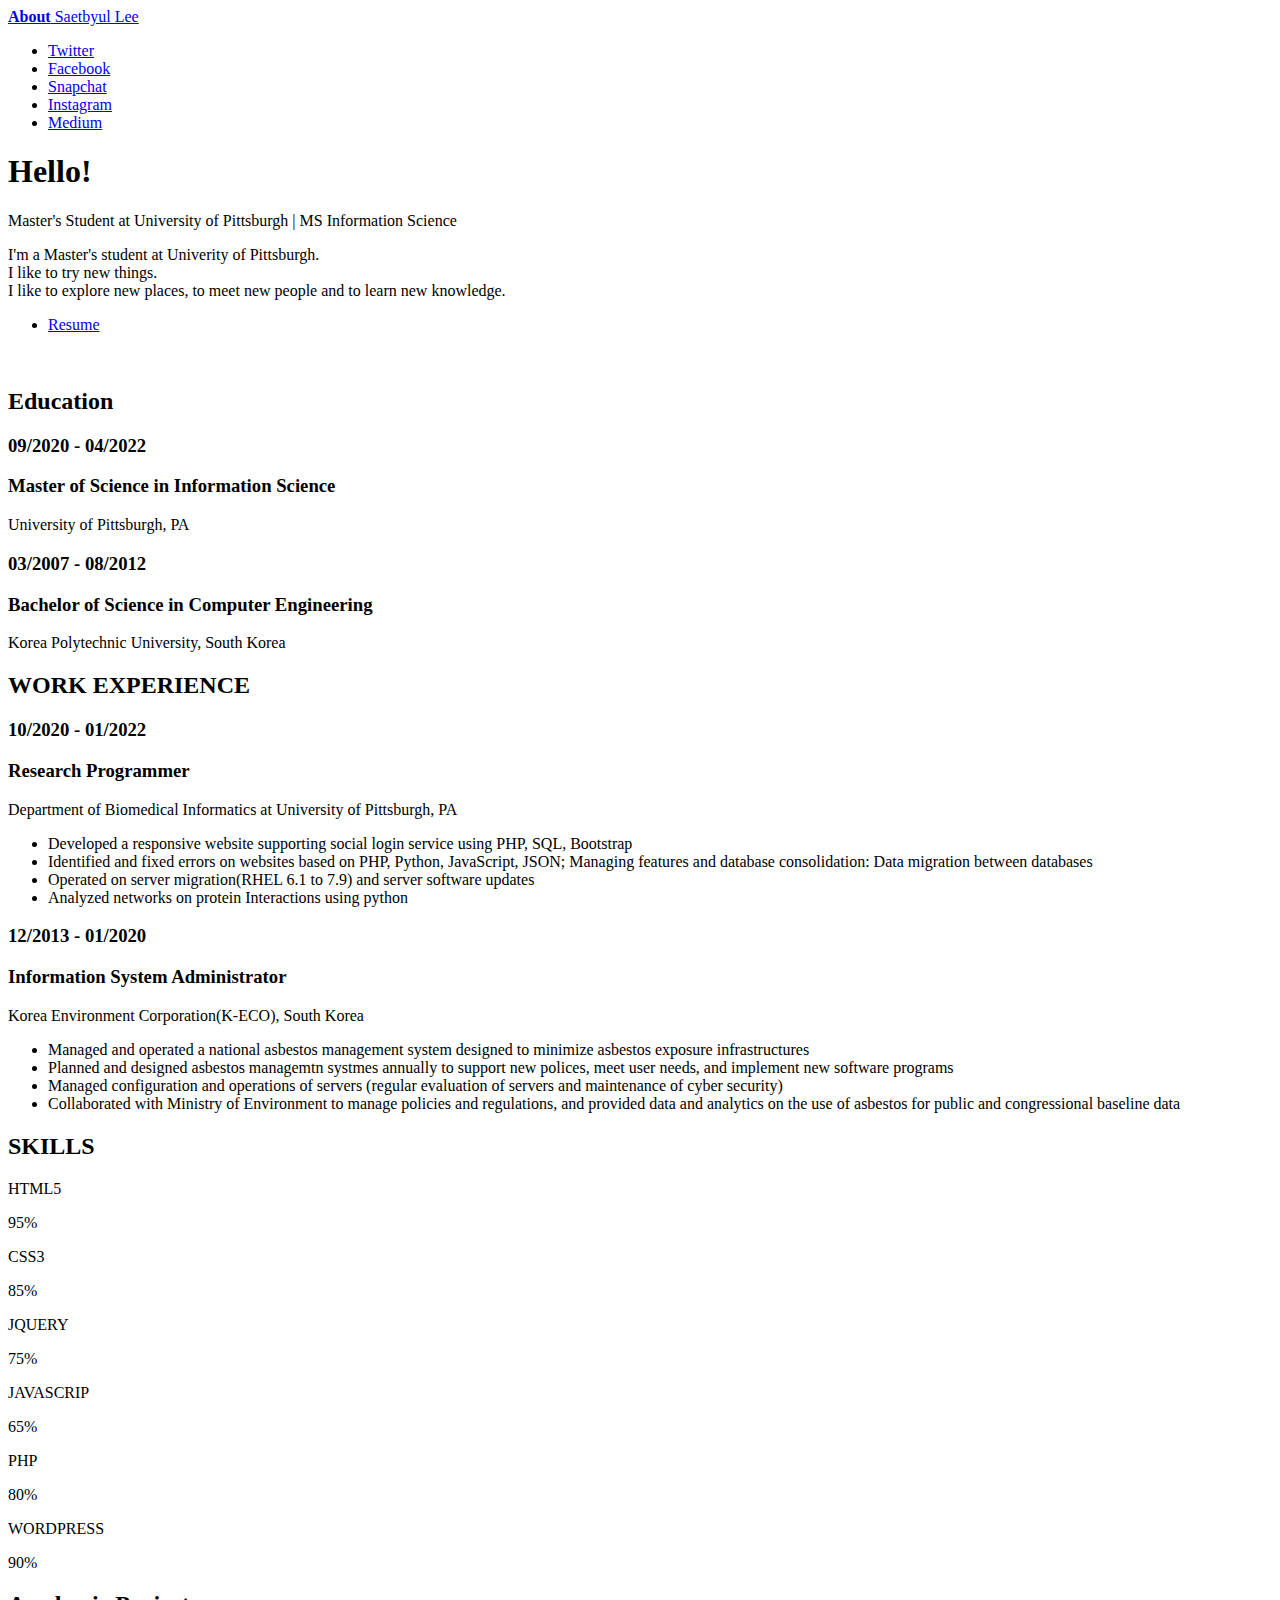
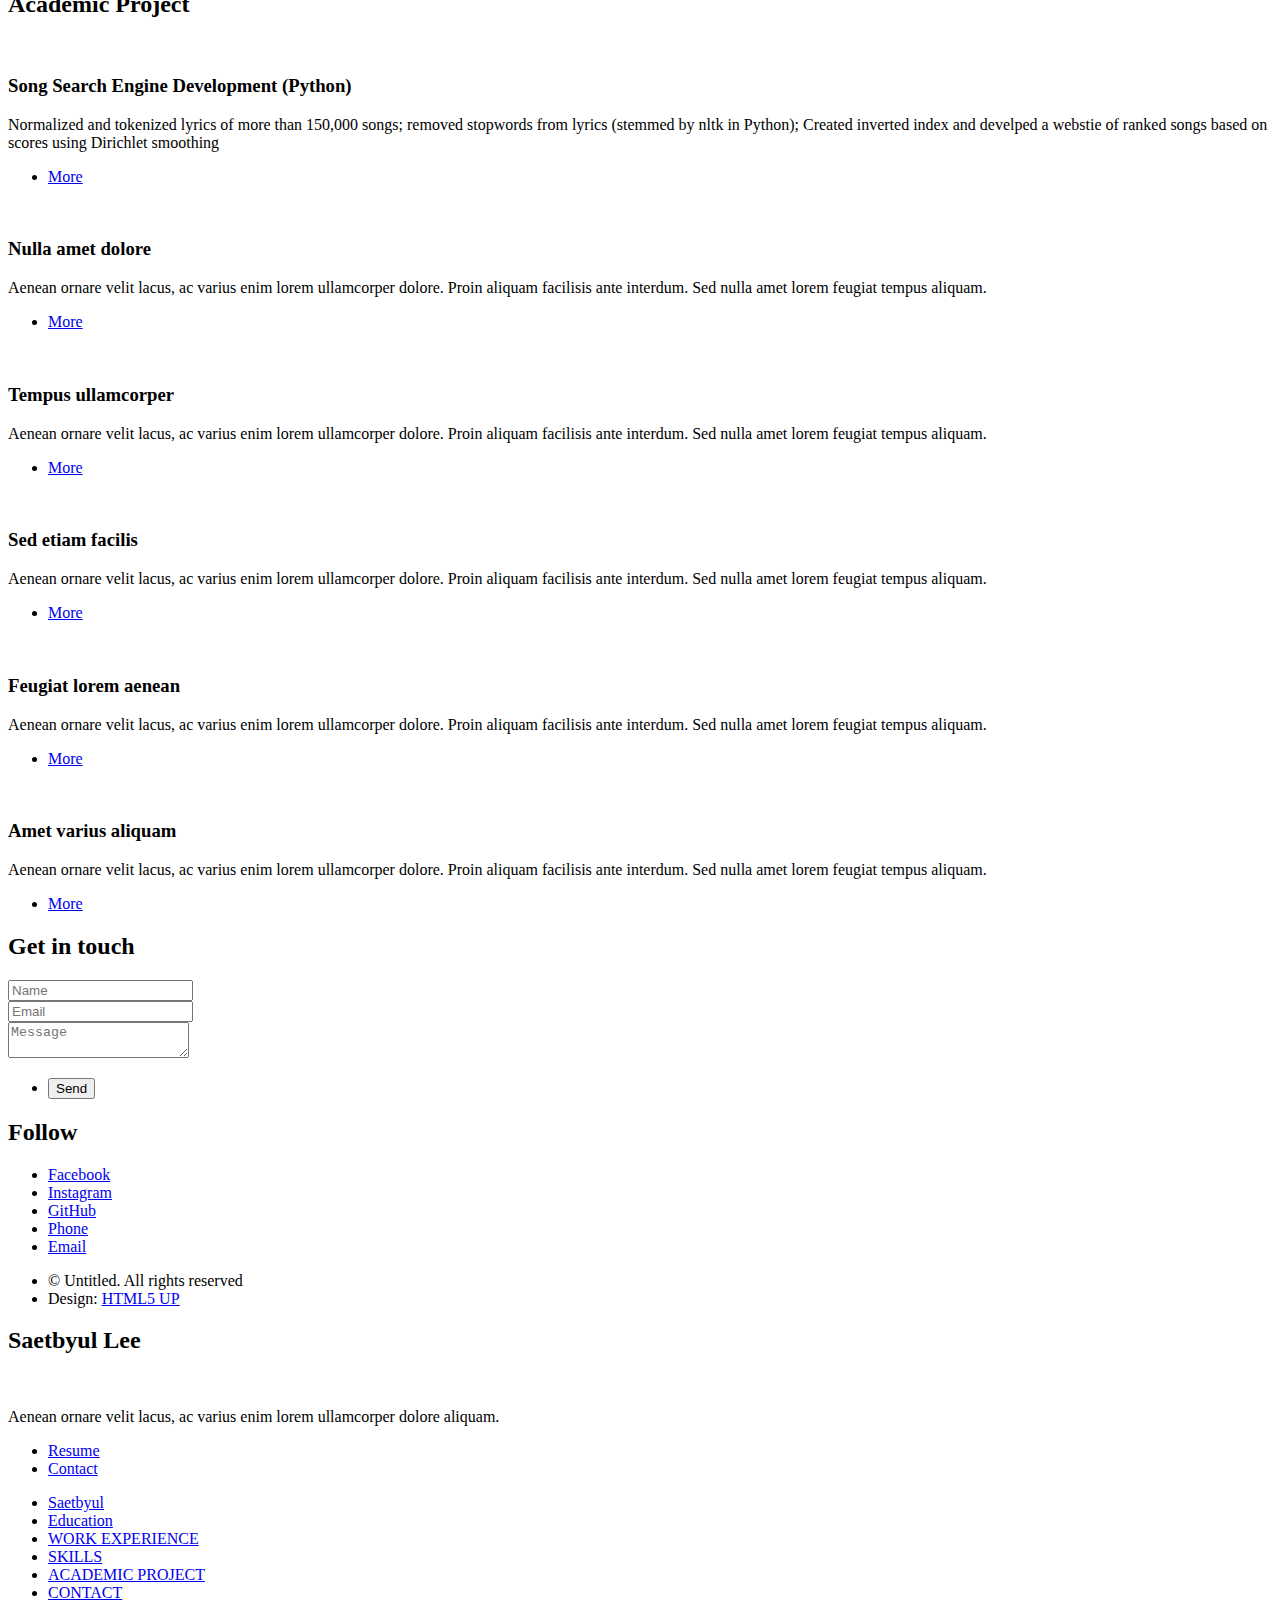
==== templates/index.html @ 5311adf6 "PUSH" ====
<!DOCTYPE HTML>
<!--
	Editorial by HTML5 UP
	html5up.net | @ajlkn
	Free for personal and commercial use under the CCA 3.0 license (html5up.net/license)
-->
<html>
	<head>
		<title>Editorial by HTML5 UP</title>
		<meta charset="utf-8" />
		<meta name="viewport" content="width=device-width, initial-scale=1, user-scalable=no" />
		<link rel="stylesheet" href="static/assets/css/main.css" />
		<link rel="stylesheet" href="static/assets/css/saetbyul.css" />
		<link rel="stylesheet" href="static/assets/css/animate.css" >

		


	</head>
	<body class="is-preload">

		<!-- Wrapper -->
			<div id="wrapper">

				<!-- Main -->
					<div id="main">
						<div class="inner">

							<!-- Header -->
								<header id="header">
									<a href="index.html" class="logo"><strong>About</strong> Saetbyul Lee</a>
									<ul class="icons">
										<li><a href="#" class="icon brands fa-twitter"><span class="label">Twitter</span></a></li>
										<li><a href="#" class="icon brands fa-facebook-f"><span class="label">Facebook</span></a></li>
										<li><a href="#" class="icon brands fa-snapchat-ghost"><span class="label">Snapchat</span></a></li>
										<li><a href="#" class="icon brands fa-instagram"><span class="label">Instagram</span></a></li>
										<li><a href="#" class="icon brands fa-medium-m"><span class="label">Medium</span></a></li>
									</ul>

								



								</header>

							<!-- section for banner -->
								<section id="banner">
									<div class="content">
										<header>
											<h1>Hello!<br />
											</h1>
											<p>Master's Student at University of Pittsburgh | MS Information Science </p>
										</header>
										<p> I'm a Master's student at Univerity of Pittsburgh. <br>
										    I like to try new things.<br> 
										    I like to explore new places, to meet new people and to learn new knowledge. </p>
										</p>
										<ul class="actions">
											<li><a href="#" class="button big"> Resume </a></li>
										</ul>
									</div>
									<span class="image object">
										<img src="static/images/pic_main.jpg" alt="" />
									</span>
								</section>

							<!-- Section for education -->
								<section id="education">
									<header class="major">
										<h2>Education</h2>
									</header>
							
									<div class="timeline">
										<div class="entry">
											<div class="title">
												<h3>09/2020 - 04/2022</h3>
												
											</div>
											<div class="body">
												<h3>Master of Science in Information Science</h3>
												<p>University of Pittsburgh, PA</p>
												<ul>
												</ul>
											</div>
										</div>
										<div class="entry">
											<div class="title">
												<h3>03/2007 - 08/2012</h3>
												
											</div>
											<div class="body">
												<h3>Bachelor of Science in Computer Engineering</h3>
												<p>Korea Polytechnic University, South Korea</p>
											</div>
										</div>
									</div>
								</section>

									<!-- <div class="content">
										<article>
											<span class="icon fa-gem"></span>
											<div class="content">
												<h2> Master of Science in Information Science</h2>
												<h3> University of Pittsburgh, Pittsburgh, PA</h3>
												<p>Aenean ornare velit lacus, ac varius enim lorem ullamcorper dolore. Proin aliquam facilisis ante interdum. Sed nulla amet lorem feugiat tempus aliquam.</p>
											</div>
										</article>
										<article>
											<span class="icon solid fa-paper-plane"></span>
											<div class="content">
												<h3>Sapien veroeros</h3>
												<p>Aenean ornare velit lacus, ac varius enim lorem ullamcorper dolore. Proin aliquam facilisis ante interdum. Sed nulla amet lorem feugiat tempus aliquam.</p>
											</div>
										</article>
										<article>
											<span class="icon solid fa-rocket"></span>
											<div class="content">
												<h3>Quam lorem ipsum</h3>
												<p>Aenean ornare velit lacus, ac varius enim lorem ullamcorper dolore. Proin aliquam facilisis ante interdum. Sed nulla amet lorem feugiat tempus aliquam.</p>
											</div>
										</article>
										<article>
											<span class="icon solid fa-signal"></span>
											<div class="content">
												<h3>Sed magna finibus</h3>
												<p>Aenean ornare velit lacus, ac varius enim lorem ullamcorper dolore. Proin aliquam facilisis ante interdum. Sed nulla amet lorem feugiat tempus aliquam.</p>
											</div>
										</article>
									</div>
								</section> -->

								<!-- Section for Work experience -->
								<section id="work_experience">
									<header class="major">
										<h2>WORK EXPERIENCE</h2>
									</header>
							
									<div class="timeline">
										<div class="entry">
											<div class="title">
												<h3>10/2020 - 01/2022</h3>
												
											</div>
											<div class="body">
												<h3>Research Programmer</h3>
												<p>Department of Biomedical Informatics at University
													of Pittsburgh, PA</p>
												
												<ul><li>Developed a responsive website supporting social login service using
													PHP, SQL, Bootstrap</li>
												<li>Identified and fixed errors on websites based on PHP, Python,
													JavaScript, JSON; Managing features and database consolidation: Data
													migration between databases</li>
												<li>	Operated on server migration(RHEL 6.1 to 7.9) and server software
													updates</li>
												<li>	Analyzed networks on protein Interactions using python</li>
												</ul>
											</div>
										</div>
										<div class="entry">
											<div class="title">
												<h3>12/2013 - 01/2020</h3>
												
											</div>
											<div class="body">
												<h3>Information System Administrator</h3>
												<p>Korea Environment Corporation(K-ECO), South Korea </p>
												<ul><li>Managed and operated a national asbestos management system
													designed to minimize asbestos exposure infrastructures</li>
													<li>Planned and designed asbestos managemtn systmes annually to
														support new polices, meet user needs, and implement new software
														programs</li>
													<li>Managed configuration and operations of servers (regular evaluation of
														servers and maintenance of cyber security)</li>
													<li>Collaborated with Ministry of Environment to manage policies and regulations, and provided data and analytics on the use of asbestos for public and congressional baseline data</li>
													</ul>
											</div>
										</div>
									</div>
								</section>

							<!-- Section for skills -->
							
								<section id="skills">
									<header class="major">
										<h2>SKILLS</h2>
									</header>
									<div class="wrapper">
									
										<div class="skill">
											<p>HTML5</p>
											<div class="skill-bar skill1 wow slideInLeft animated">
												<span class="skill-count1">95%</span>
											</div>
										</div>
										<div class="skill">
											<p>CSS3</p>
											<div class="skill-bar skill2 wow slideInLeft animated">
												<span class="skill-count2">85%</span>
											</div>
										</div>
										<div class="skill">
											<p>JQUERY</p>
											<div class="skill-bar skill3 wow slideInLeft animated">
												<span class="skill-count3">75%</span>
											</div>
										</div>
										<div class="skill">
											<p>JAVASCRIP</p>
											<div class="skill-bar skill4 wow slideInLeft animated">
												<span class="skill-count4">65%</span>
											</div>
										</div>
										<div class="skill">
											<p>PHP</p>
											<div class="skill-bar skill5 wow slideInLeft animated">
												<span class="skill-count5">80%</span>
											</div>
										</div>
										<div class="skill">
											<p>WORDPRESS</p>
											<div class="skill-bar skill6 wow slideInLeft animated">
												<span class="skill-count6">90%</span>
											</div>
										</div>
									</div>
								</section>

								<!-- Section for academic project -->
								<section id="academic_project">
									<header class="major">
										<h2>Academic Project</h2>
									</header>
									<div class="posts">
										<article>
											<a href="#" class="image"><img src="static/images/pic01.jpg" alt="" /></a>
											<h3>Song Search Engine Development (Python)</h3>
											<p> Normalized and tokenized lyrics of more than 150,000 songs; removed stopwords from lyrics (stemmed by nltk in Python);
												Created inverted index and develped a webstie of ranked songs based on scores
												using Dirichlet smoothing </p>
											<ul class="actions">
												<li><a href="#" class="button">More</a></li>
											</ul>
										</article>
										<article>
											<a href="#" class="image"><img src="static/images/pic02.jpg" alt="" /></a>
											<h3>Nulla amet dolore</h3>
											<p>Aenean ornare velit lacus, ac varius enim lorem ullamcorper dolore. Proin aliquam facilisis ante interdum. Sed nulla amet lorem feugiat tempus aliquam.</p>
											<ul class="actions">
												<li><a href="#" class="button">More</a></li>
											</ul>
										</article>
										<article>
											<a href="#" class="image"><img src="static/images/pic03.jpg" alt="" /></a>
											<h3>Tempus ullamcorper</h3>
											<p>Aenean ornare velit lacus, ac varius enim lorem ullamcorper dolore. Proin aliquam facilisis ante interdum. Sed nulla amet lorem feugiat tempus aliquam.</p>
											<ul class="actions">
												<li><a href="#" class="button">More</a></li>
											</ul>
										</article>
										<article>
											<a href="#" class="image"><img src="static/images/pic04.jpg" alt="" /></a>
											<h3>Sed etiam facilis</h3>
											<p>Aenean ornare velit lacus, ac varius enim lorem ullamcorper dolore. Proin aliquam facilisis ante interdum. Sed nulla amet lorem feugiat tempus aliquam.</p>
											<ul class="actions">
												<li><a href="#" class="button">More</a></li>
											</ul>
										</article>
										<article>
											<a href="#" class="image"><img src="static/images/pic05.jpg" alt="" /></a>
											<h3>Feugiat lorem aenean</h3>
											<p>Aenean ornare velit lacus, ac varius enim lorem ullamcorper dolore. Proin aliquam facilisis ante interdum. Sed nulla amet lorem feugiat tempus aliquam.</p>
											<ul class="actions">
												<li><a href="#" class="button">More</a></li>
											</ul>
										</article>
										<article>
											<a href="#" class="image"><img src="static/images/pic06.jpg" alt="" /></a>
											<h3>Amet varius aliquam</h3>
											<p>Aenean ornare velit lacus, ac varius enim lorem ullamcorper dolore. Proin aliquam facilisis ante interdum. Sed nulla amet lorem feugiat tempus aliquam.</p>
											<ul class="actions">
												<li><a href="#" class="button">More</a></li>
											</ul>
										</article>
									</div>
								</section>




								<!-- Section for contact -->

								<section id="contact">
									<!-- <header class="major">
										<h2>Get in touch</h2>
									</header> -->
													<!-- Footer -->
								<footer id="footer">
									<div class="inner">
										<section>
											<h2>Get in touch</h2>
											<form method="post" action="#">
												<div class="fields">
													<div class="field half">
														<input type="text" name="name" id="name" placeholder="Name" />
													</div>
													<div class="field half">
														<input type="email" name="email" id="email" placeholder="Email" />
													</div>
													<div class="field">
														<textarea name="message" id="message" placeholder="Message"></textarea>
													</div>
												</div>
												<ul class="actions">
													<li><input type="submit" value="Send" class="primary" /></li>
												</ul>
											</form>
										</section>
										<section>
											<h2>Follow</h2>
											<ul class="icons">
							
												<li><a href="#" class="icon brands style2 fa-facebook-f"><span class="label">Facebook</span></a></li>
												<li><a href="#" class="icon brands style2 fa-instagram"><span class="label">Instagram</span></a></li>
												<li><a href="#" class="icon brands style2 fa-github"><span class="label">GitHub</span></a></li>
												<li><a href="#" class="icon solid style2 fa-phone"><span class="label">Phone</span></a></li>
												<li><a href="#" class="icon solid style2 fa-envelope"><span class="label">Email</span></a></li>
											</ul>
										</section>
										<ul class="copyright">
											<li>&copy; Untitled. All rights reserved</li><li>Design: <a href="http://html5up.net">HTML5 UP</a></li>
										</ul>
									</div>
								</footer>





						</div>
					</div>

				<!-- Sidebar -->
					<div id="sidebar">
						<div class="inner">                                                                               
							<!-- Search -->
								<!-- <section id="search" class="alt">
									<form method="post" action="#">
										<input type="text" name="query" id="query" placeholder="Search" />
									</form>
								</section> -->
							
							

							<!-- Section -->
							<section>
								<header class="major">
									<h2>Saetbyul Lee</h2>
								</header>
								<div class="mini-posts">
									<article>
										<a href="#" class="image"><img src="static/images/side_pic_02.png" alt="" /></a>
										<p>Aenean ornare velit lacus, ac varius enim lorem ullamcorper dolore aliquam.</p>
									</article>
								</div>
								<ul class="actions">
									<li><a href="#" class="button">Resume</a></li>
									<li><a href="#" class="button">Contact</a></li>
								</ul>
							</section>


                           


							<!-- Menu -->
								<nav id="menu">
									
									<ul>
										<li><a href="#header">Saetbyul</a></li>
										<li><a href="#education">Education</a></li>
										<li><a href="#work_experience">WORK EXPERIENCE</a></li>
										<li><a href="#skills">SKILLS</a></li>
										<li><a href="#academic_project">ACADEMIC PROJECT</a></li>
										<li><a href="#contact">CONTACT</a></li>
										
									</ul>
								</nav>

							

							<!-- Section -->
							<!--
								<section>
									<header class="major">
										<h2>Get in touch</h2>
									</header>
									<p>Sed varius enim lorem ullamcorper dolore aliquam aenean ornare velit lacus, ac varius enim lorem ullamcorper dolore. Proin sed aliquam facilisis ante interdum. Sed nulla amet lorem feugiat tempus aliquam.</p>
									<ul class="contact">
										<li class="icon solid fa-envelope"><a href="#">information@untitled.tld</a></li>
										<li class="icon solid fa-phone">(000) 000-0000</li>
										<li class="icon solid fa-home">1234 Somewhere Road #8254<br />
										Nashville, TN 00000-0000</li>
									</ul>
								</section>
							-->
							<!-- Footer -->
							<!--
								<footer id="footer">
									<p class="copyright">&copy; Untitled. All rights reserved. Demo Images: <a href="https://unsplash.com">Unsplash</a>. Design: <a href="https://html5up.net">HTML5 UP</a>.</p>
								</footer>
							-->

						</div>
					</div>

			</div>

		<!-- Scripts -->
			<script src="static/assets/js/jquery.min.js"></script>
			<!-- <script src="https://cdnjs.cloudflare.com/ajax/libs/jquery/1.11.2/jquery.min.js"></script>
    		<script src="https://cdnjs.cloudflare.com/ajax/libs/wow/1.1.2/wow.min.js"></script> -->
			<script src="static/assets/js/browser.min.js"></script>
			<script src="static/assets/js/breakpoints.min.js"></script>
			<script src="static/assets/js/util.js"></script>
			<script src="static/assets/js/main.js"></script>
			<script src="static/assets/js/wow.min.js"></script>
			<!-- <script src="static/assets/js/saetbyul.js"></script> -->
			
    <script>
        /* WOW */
    (function($){
        new WOW().init();
    })(jQuery);
    </script>

	</body>
</html>
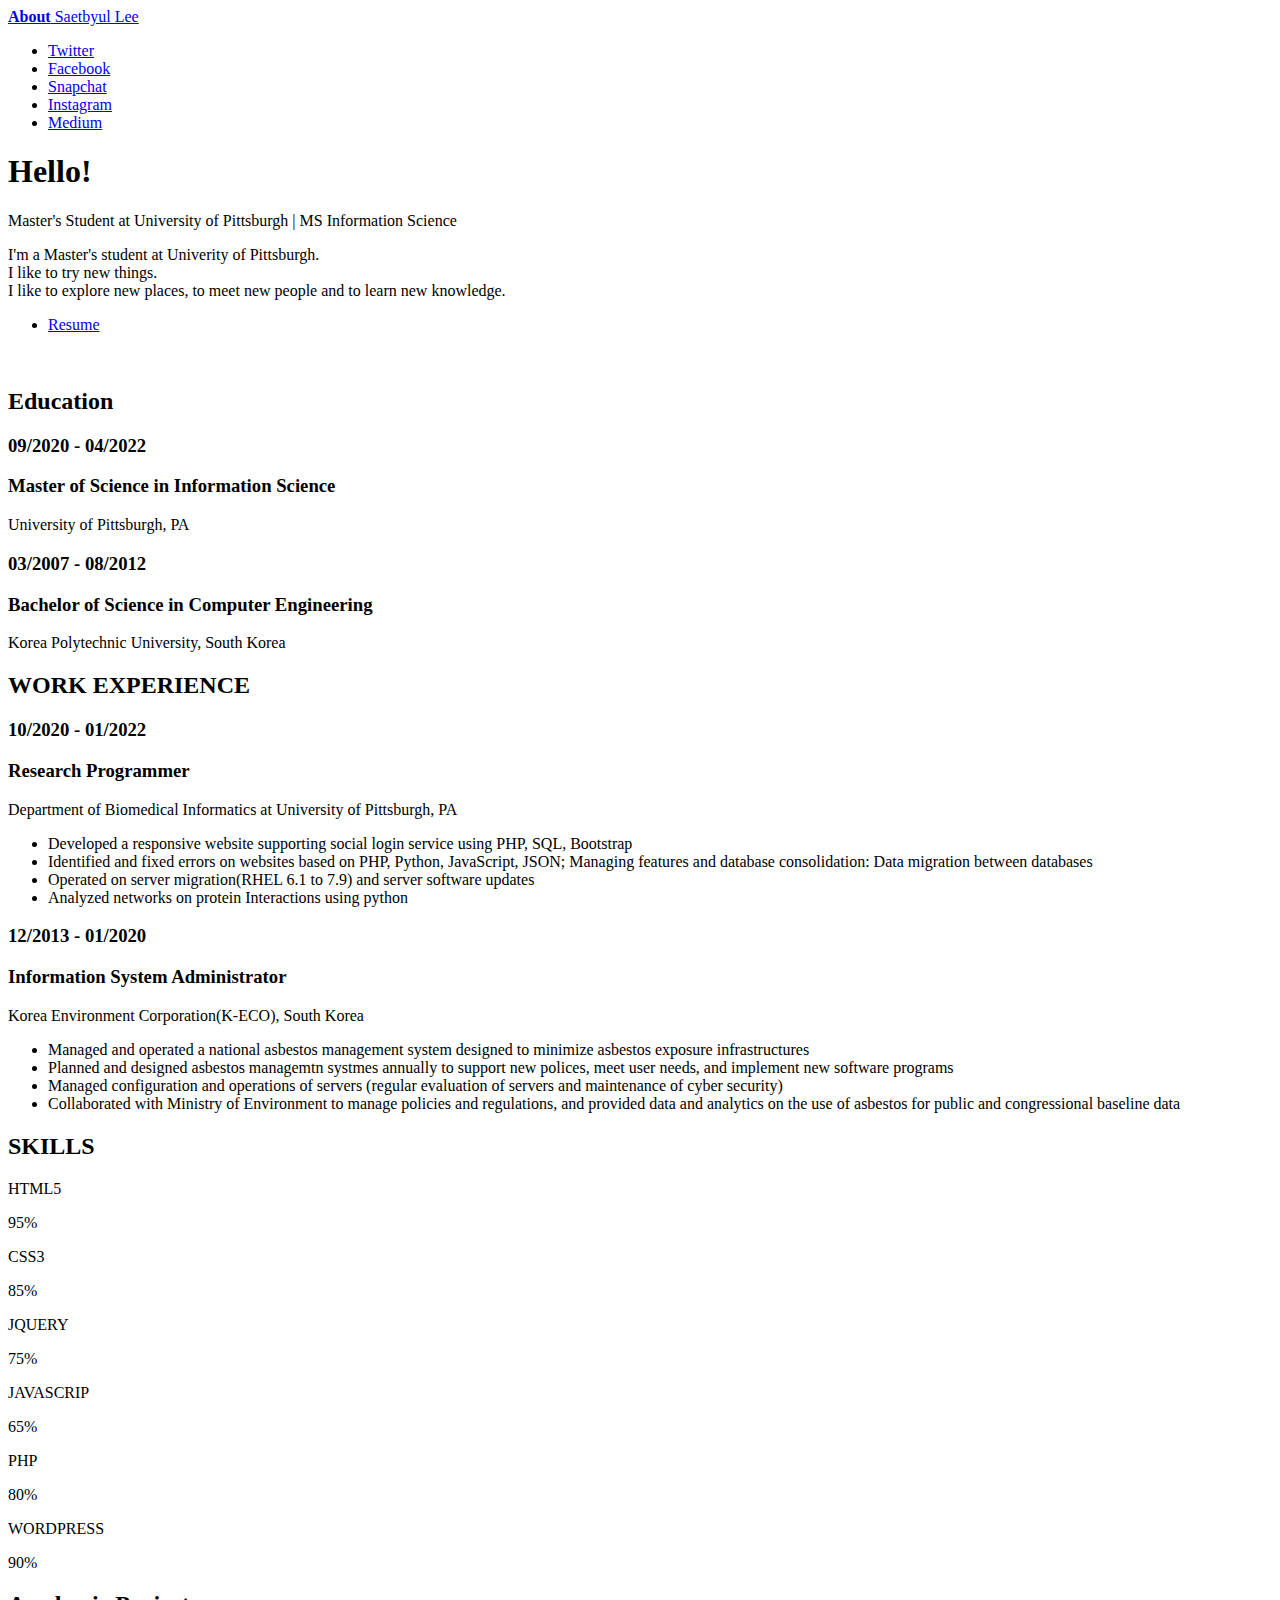
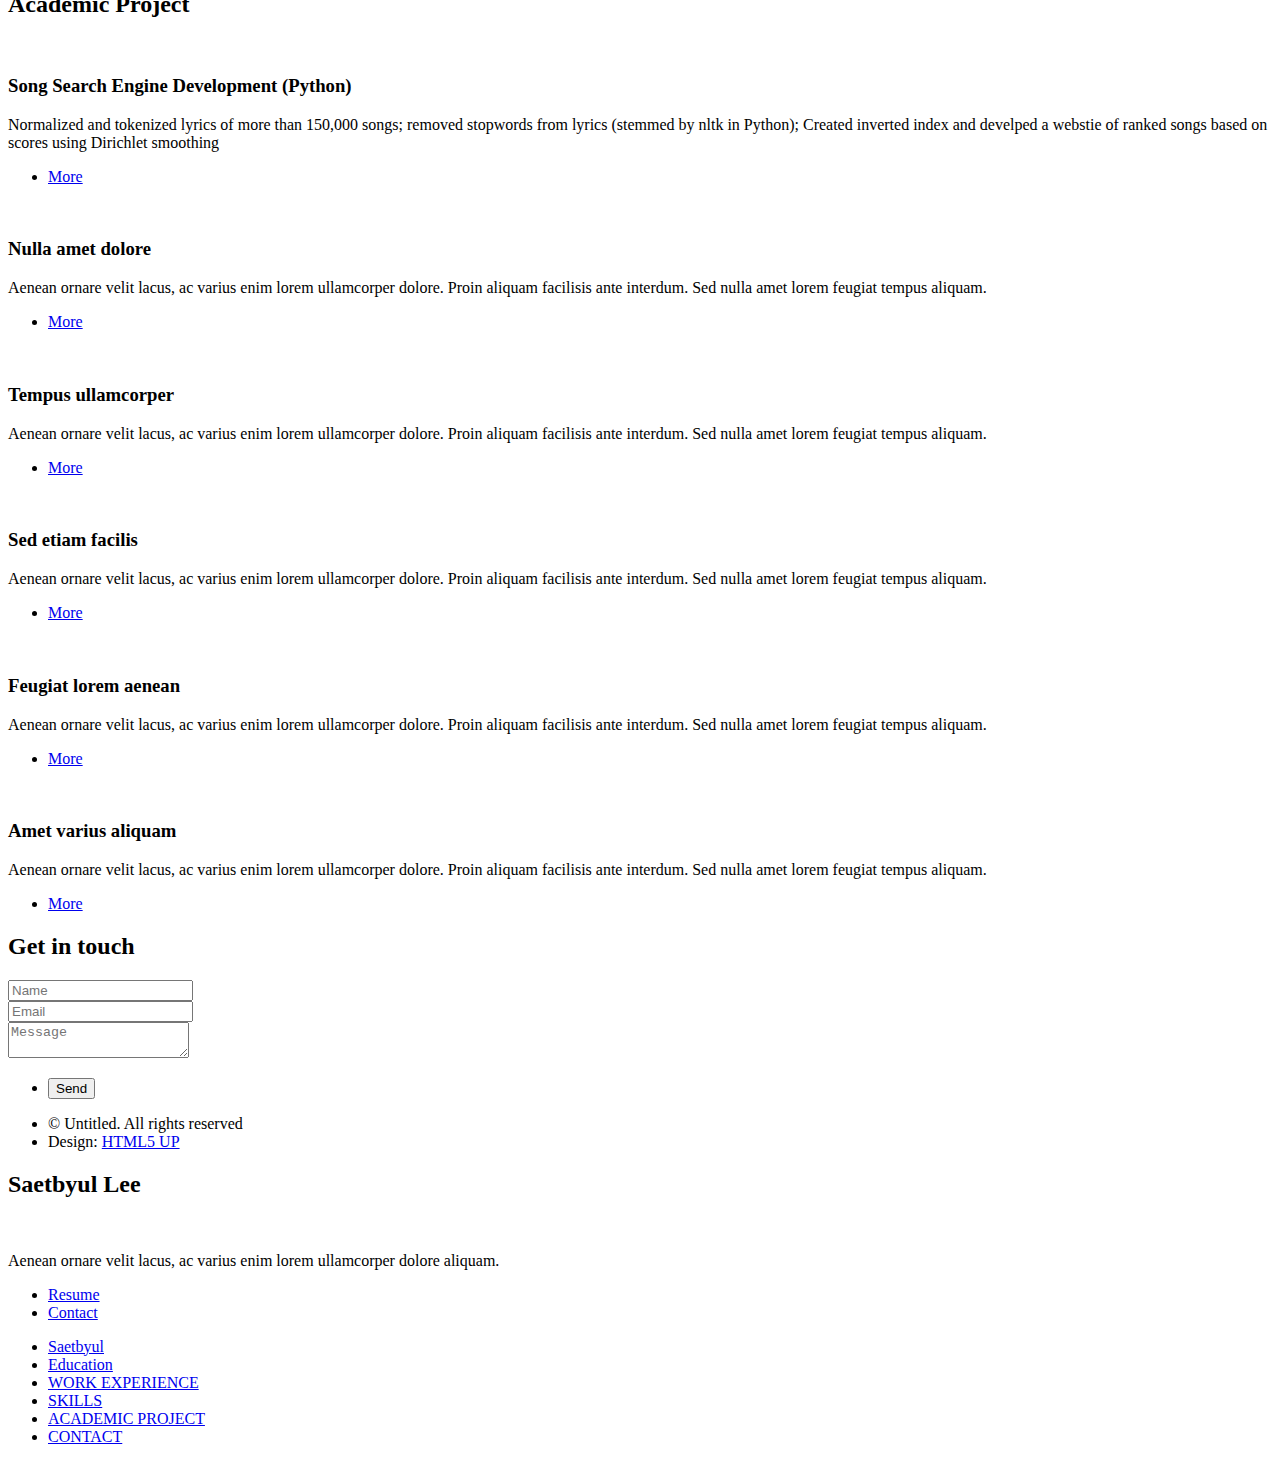
==== commit a00703a4: "resume download" ====
--- a/templates/index.html
+++ b/templates/index.html
@@ -6,16 +6,12 @@
 -->
 <html>
 	<head>
-		<title>Editorial by HTML5 UP</title>
+		<title>Saetbyul Alex Lee</title>
 		<meta charset="utf-8" />
 		<meta name="viewport" content="width=device-width, initial-scale=1, user-scalable=no" />
 		<link rel="stylesheet" href="static/assets/css/main.css" />
 		<link rel="stylesheet" href="static/assets/css/saetbyul.css" />
-		<link rel="stylesheet" href="static/assets/css/animate.css" >
-
-		
-
-
+		<link rel="stylesheet" href="static/assets/css/animate.css" />
 	</head>
 	<body class="is-preload">
 
@@ -28,7 +24,7 @@
 
 							<!-- Header -->
 								<header id="header">
-									<a href="index.html" class="logo"><strong>About</strong> Saetbyul Lee</a>
+									<a href="/" class="logo"><strong>About</strong> Saetbyul Lee</a>
 									<ul class="icons">
 										<li><a href="#" class="icon brands fa-twitter"><span class="label">Twitter</span></a></li>
 										<li><a href="#" class="icon brands fa-facebook-f"><span class="label">Facebook</span></a></li>
@@ -36,11 +32,6 @@
 										<li><a href="#" class="icon brands fa-instagram"><span class="label">Instagram</span></a></li>
 										<li><a href="#" class="icon brands fa-medium-m"><span class="label">Medium</span></a></li>
 									</ul>
-
-								
-
-
-
 								</header>
 
 							<!-- section for banner -->
@@ -52,11 +43,11 @@
 											<p>Master's Student at University of Pittsburgh | MS Information Science </p>
 										</header>
 										<p> I'm a Master's student at Univerity of Pittsburgh. <br>
-										    I like to try new things.<br> 
+										    I like to try new things.<br>
 										    I like to explore new places, to meet new people and to learn new knowledge. </p>
 										</p>
 										<ul class="actions">
-											<li><a href="#" class="button big"> Resume </a></li>
+											<li><a href="static/RESUME(S_LEE).pdf" download class="button big" > Resume </a></li>
 										</ul>
 									</div>
 									<span class="image object">
@@ -69,12 +60,12 @@
 									<header class="major">
 										<h2>Education</h2>
 									</header>
-							
+
 									<div class="timeline">
 										<div class="entry">
 											<div class="title">
 												<h3>09/2020 - 04/2022</h3>
-												
+
 											</div>
 											<div class="body">
 												<h3>Master of Science in Information Science</h3>
@@ -86,7 +77,7 @@
 										<div class="entry">
 											<div class="title">
 												<h3>03/2007 - 08/2012</h3>
-												
+
 											</div>
 											<div class="body">
 												<h3>Bachelor of Science in Computer Engineering</h3>
@@ -134,18 +125,18 @@
 									<header class="major">
 										<h2>WORK EXPERIENCE</h2>
 									</header>
-							
+
 									<div class="timeline">
 										<div class="entry">
 											<div class="title">
 												<h3>10/2020 - 01/2022</h3>
-												
+
 											</div>
 											<div class="body">
 												<h3>Research Programmer</h3>
 												<p>Department of Biomedical Informatics at University
 													of Pittsburgh, PA</p>
-												
+
 												<ul><li>Developed a responsive website supporting social login service using
 													PHP, SQL, Bootstrap</li>
 												<li>Identified and fixed errors on websites based on PHP, Python,
@@ -160,7 +151,7 @@
 										<div class="entry">
 											<div class="title">
 												<h3>12/2013 - 01/2020</h3>
-												
+
 											</div>
 											<div class="body">
 												<h3>Information System Administrator</h3>
@@ -180,13 +171,13 @@
 								</section>
 
 							<!-- Section for skills -->
-							
+
 								<section id="skills">
 									<header class="major">
 										<h2>SKILLS</h2>
 									</header>
 									<div class="wrapper">
-									
+
 										<div class="skill">
 											<p>HTML5</p>
 											<div class="skill-bar skill1 wow slideInLeft animated">
@@ -290,14 +281,14 @@
 
 								<!-- Section for contact -->
 
-								<section id="contact">
+
 									<!-- <header class="major">
 										<h2>Get in touch</h2>
 									</header> -->
 													<!-- Footer -->
 								<footer id="footer">
 									<div class="inner">
-										<section>
+										<section id="contact">
 											<h2>Get in touch</h2>
 											<form method="post" action="#">
 												<div class="fields">
@@ -316,41 +307,27 @@
 												</ul>
 											</form>
 										</section>
-										<section>
-											<h2>Follow</h2>
-											<ul class="icons">
-							
-												<li><a href="#" class="icon brands style2 fa-facebook-f"><span class="label">Facebook</span></a></li>
-												<li><a href="#" class="icon brands style2 fa-instagram"><span class="label">Instagram</span></a></li>
-												<li><a href="#" class="icon brands style2 fa-github"><span class="label">GitHub</span></a></li>
-												<li><a href="#" class="icon solid style2 fa-phone"><span class="label">Phone</span></a></li>
-												<li><a href="#" class="icon solid style2 fa-envelope"><span class="label">Email</span></a></li>
-											</ul>
-										</section>
+
 										<ul class="copyright">
 											<li>&copy; Untitled. All rights reserved</li><li>Design: <a href="http://html5up.net">HTML5 UP</a></li>
 										</ul>
 									</div>
 								</footer>
 
-
-
-
-
 						</div>
 					</div>
 
 				<!-- Sidebar -->
 					<div id="sidebar">
-						<div class="inner">                                                                               
+						<div class="inner">
 							<!-- Search -->
 								<!-- <section id="search" class="alt">
 									<form method="post" action="#">
 										<input type="text" name="query" id="query" placeholder="Search" />
 									</form>
 								</section> -->
-							
-							
+
+
 
 							<!-- Section -->
 							<section>
@@ -364,18 +341,19 @@
 									</article>
 								</div>
 								<ul class="actions">
-									<li><a href="#" class="button">Resume</a></li>
+									<li><a href="static/RESUME(S_LEE).pdf" download="" class="button">Resume</a></li>
+
 									<li><a href="#" class="button">Contact</a></li>
 								</ul>
 							</section>
 
 
-                           
+
 
 
 							<!-- Menu -->
 								<nav id="menu">
-									
+
 									<ul>
 										<li><a href="#header">Saetbyul</a></li>
 										<li><a href="#education">Education</a></li>
@@ -383,11 +361,11 @@
 										<li><a href="#skills">SKILLS</a></li>
 										<li><a href="#academic_project">ACADEMIC PROJECT</a></li>
 										<li><a href="#contact">CONTACT</a></li>
-										
+
 									</ul>
 								</nav>
 
-							
+
 
 							<!-- Section -->
 							<!--
@@ -426,13 +404,6 @@
 			<script src="static/assets/js/main.js"></script>
 			<script src="static/assets/js/wow.min.js"></script>
 			<!-- <script src="static/assets/js/saetbyul.js"></script> -->
-			
-    <script>
-        /* WOW */
-    (function($){
-        new WOW().init();
-    })(jQuery);
-    </script>
 
 	</body>
 </html>